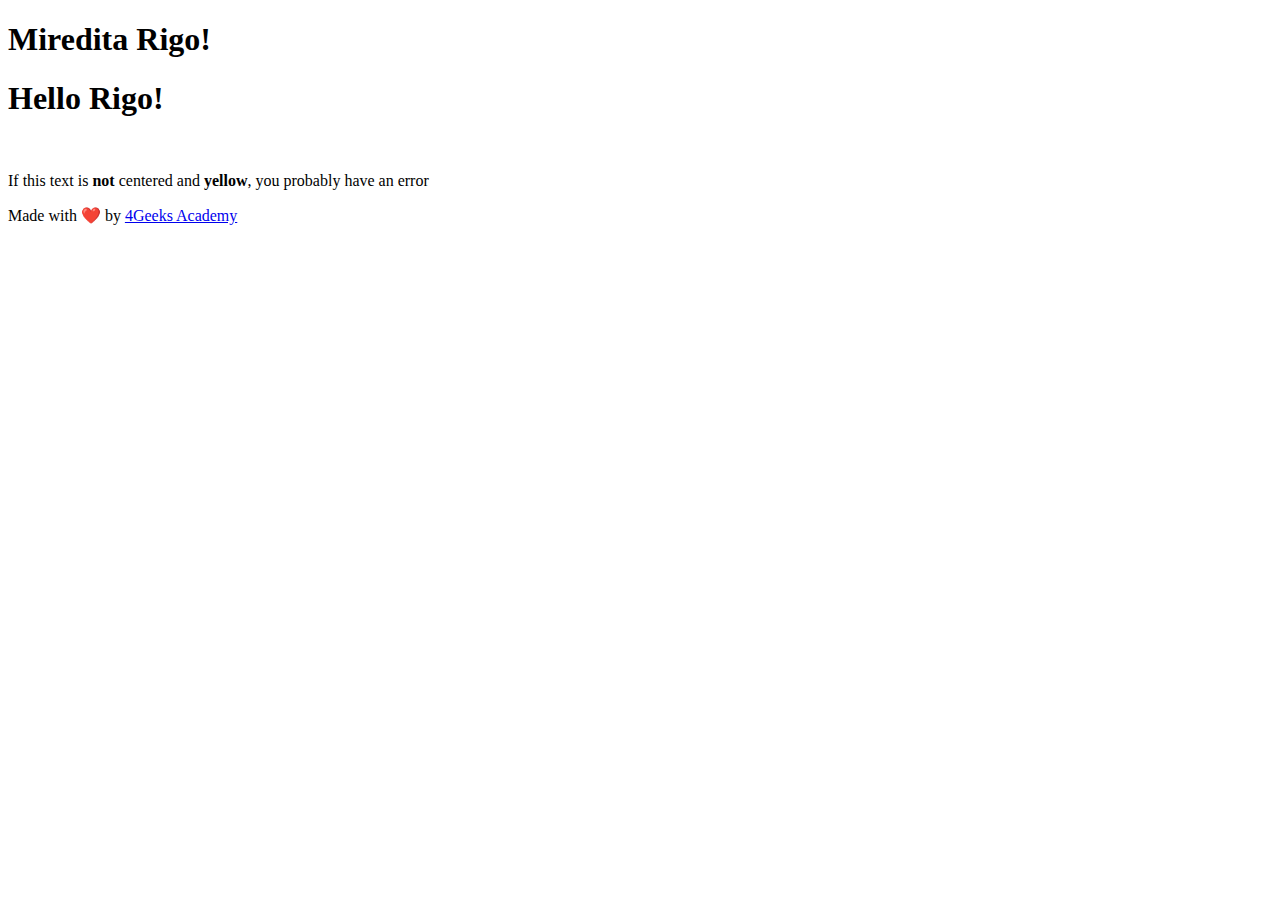
==== src/index.html @ 679ef3b5 "Changing HTML of a heading section" ====
<!DOCTYPE html>
<html lang="en">
  <head>
    <meta charset="UTF-8" />
    <meta name="viewport" content="width=device-width, initial-scale=1.0" />
    <title>Hello Rigo with Vanilla.js</title>
    <link
      rel="stylesheet"
      href="https://use.fontawesome.com/releases/v5.2.0/css/all.css"
      integrity="sha384-hWVjflwFxL6sNzntih27bfxkr27PmbbK/iSvJ+a4+0owXq79v+lsFkW54bOGbiDQ"
      crossorigin="anonymous"
    />
    <link rel="shortcut icon" href="./4geeks.ico" />
    <script src="new_greeting/app.js"></script>
  </head>
  <body>
    <div class="container-fluid text-center">
      <h1 id="new_greeting"></h1>
      <h1 class="mt-5">Hello Rigo!</h1>
      <img src="./rigo-baby.jpg" alt=""/>
      <p class="alert alert-warning mt-4">
        If this text is <b>not</b> centered and <b>yellow</b>, you probably have
        an error
      </p>
      <div class="fixed-bottom p-4">
        Made with ❤️ by
        <a href="https://www.4geeksacademy.com">4Geeks Academy</a>
      </div>
    </div>
  </body>
</html>
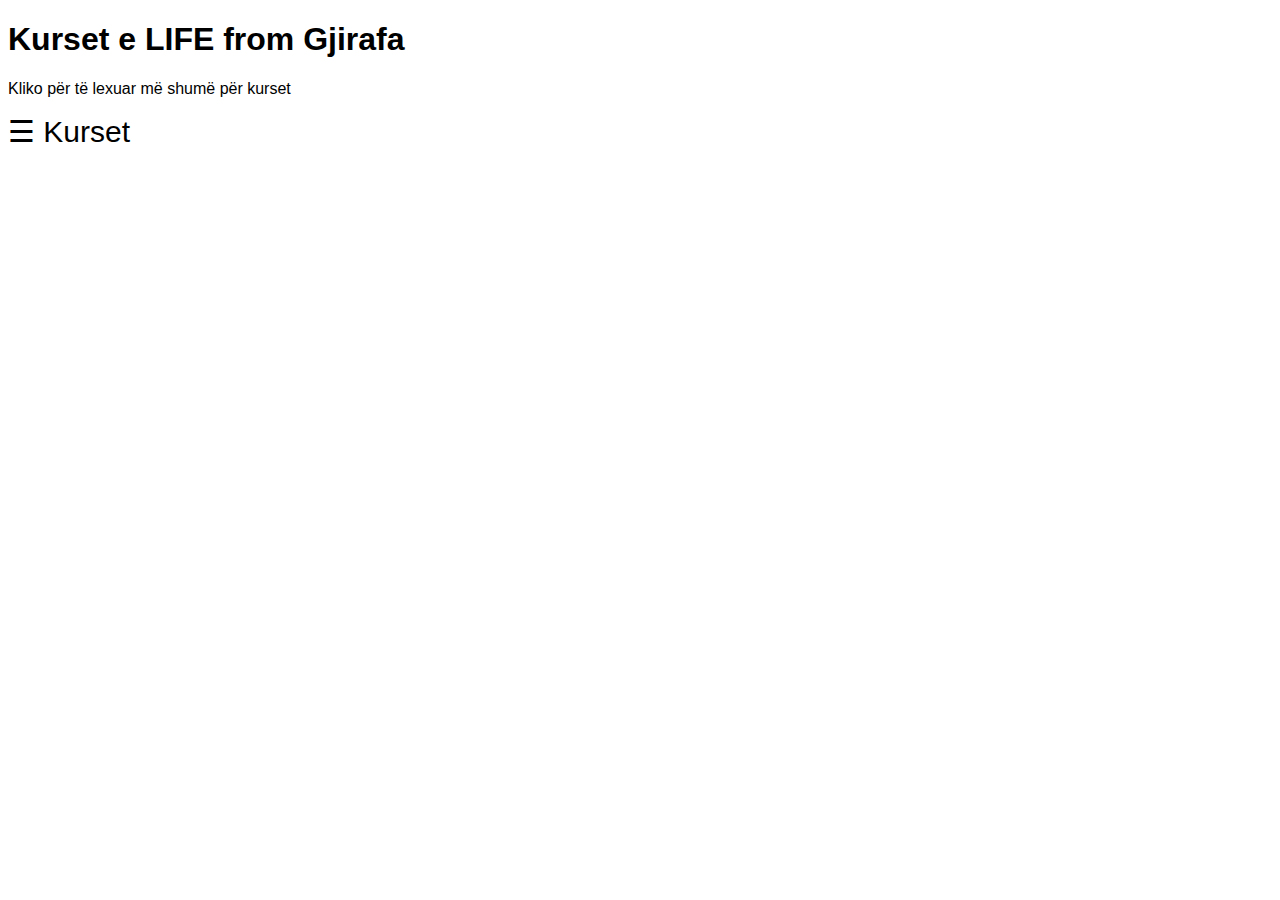
==== commit 00194508: "Added a Menu and Css" ====
--- a/src/index.html
+++ b/src/index.html
@@ -1,31 +1,26 @@
 <!DOCTYPE html>
-<html lang="en">
+<html>
   <head>
-    <meta charset="UTF-8" />
-    <meta name="viewport" content="width=device-width, initial-scale=1.0" />
-    <title>Hello Rigo with Vanilla.js</title>
-    <link
-      rel="stylesheet"
-      href="https://use.fontawesome.com/releases/v5.2.0/css/all.css"
-      integrity="sha384-hWVjflwFxL6sNzntih27bfxkr27PmbbK/iSvJ+a4+0owXq79v+lsFkW54bOGbiDQ"
-      crossorigin="anonymous"
-    />
-    <link rel="shortcut icon" href="./4geeks.ico" />
-    <script src="new_greeting/app.js"></script>
+    <meta charset="UTF-8">
+    <meta http-equiv="X-UA-Compatible" content="IE=edge">
+    <meta name="viewport" content="width=device-width, initial-scale=1.0">
+
+    <title>LIFE from Gjirafa</title>
+    <link rel="stylesheet" href="style.css">
   </head>
   <body>
-    <div class="container-fluid text-center">
-      <h1 id="new_greeting"></h1>
-      <h1 class="mt-5">Hello Rigo!</h1>
-      <img src="./rigo-baby.jpg" alt=""/>
-      <p class="alert alert-warning mt-4">
-        If this text is <b>not</b> centered and <b>yellow</b>, you probably have
-        an error
-      </p>
-      <div class="fixed-bottom p-4">
-        Made with ❤️ by
-        <a href="https://www.4geeksacademy.com">4Geeks Academy</a>
-      </div>
+    <div id="nav" class="sidenav">
+      <a href="javascript:void(0)" class="closebtn" onclick="closeNav()">&times;</a>
+      <a href="#">FrontEnd</a>
+      <a href="#">BackEnd</a>
+      <a href="#">DevOps</a>
+      <a href="#">Software Engineering</a>
     </div>
+  
+    <h1>Kurset e LIFE from Gjirafa</h1>
+    <p>Kliko për të lexuar më shumë për kurset</p>
+    <span style="font-size:30px;cursor:pointer" onclick="openNav()">&#9776; Kurset</span>
+    
+    <script src="app.js"></script>
   </body>
 </html>
--- a/src/style.css
+++ b/src/style.css
@@ -0,0 +1,30 @@
+body {
+    font-family: "Lato", sans-serif;
+  }
+  
+.sidenav {
+    height: 100%;
+    width: 0;
+    position: fixed;
+    z-index: 1;
+    top: 0;
+    left: 0;
+    background-color: #111;
+    overflow-x: hidden;
+    transition: 0.5s;
+    padding-top: 60px;
+    text-align: center;
+  }
+  
+.sidenav a {
+    padding: 8px 8px 8px 32px;
+    text-decoration: none;
+    font-size: 25px;
+    color: #818181;
+    display: block;
+    transition: 0.3s;
+  }
+  
+.sidenav a:hover {
+    color: #f1f1f1;
+  }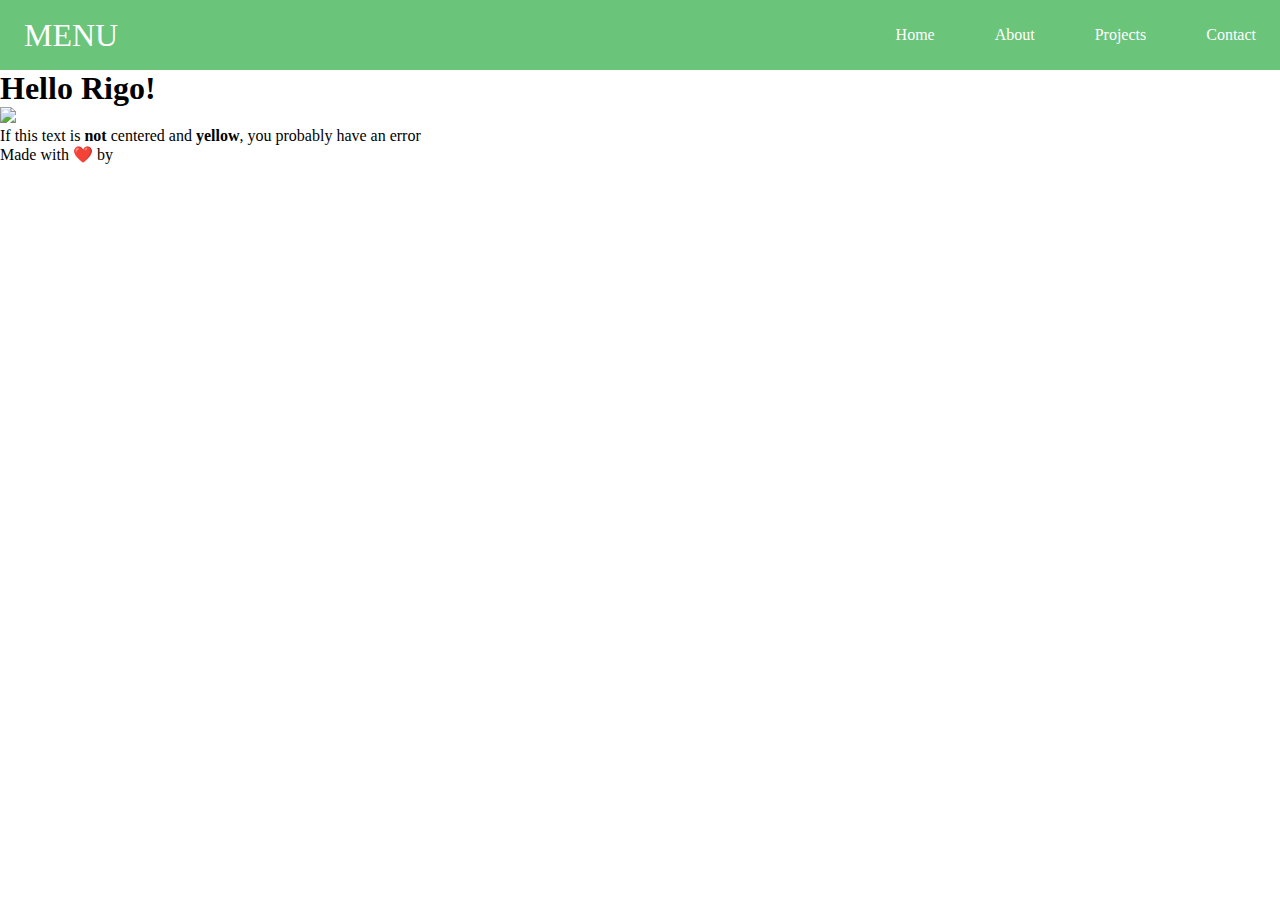
==== commit ce48bf2b: "Merge 2147159281ca023edb64d0973cbbd22810b0a12c into 746e3e20b9e1d9f55462951c7cbe8766b80be0ff" ====
--- a/src/index.html
+++ b/src/index.html
@@ -1,26 +1,61 @@
 <!DOCTYPE html>
 <html>
   <head>
-    <meta charset="UTF-8">
-    <meta http-equiv="X-UA-Compatible" content="IE=edge">
-    <meta name="viewport" content="width=device-width, initial-scale=1.0">
-
-    <title>LIFE from Gjirafa</title>
-    <link rel="stylesheet" href="style.css">
+    <meta charset="UTF-8" />
+    <meta name="viewport" content="width=device-width, initial-scale=1.0" />
+    <title>Hello Rigo with Vanilla.js</title>
+    <link
+      rel="stylesheet"
+      href="https://use.fontawesome.com/releases/v5.2.0/css/all.css"
+      integrity="sha384-hWVjflwFxL6sNzntih27bfxkr27PmbbK/iSvJ+a4+0owXq79v+lsFkW54bOGbiDQ"
+      crossorigin="anonymous"
+    />
+   <!-- CSS only -->
+<link href="https://cdn.jsdelivr.net/npm/bootstrap@5.2.2/dist/css/bootstrap.min.css" rel="stylesheet" integrity="sha384-Zenh87qX5JnK2Jl0vWa8Ck2rdkQ2Bzep5IDxbcnCeuOxjzrPF/et3URy9Bv1WTRi" crossorigin="anonymous">
+    <link rel="shortcut icon" href="./assets/img/4geeks.ico" />
+    <link rel="stylesheet" href="style.css" />
   </head>
   <body>
-    <div id="nav" class="sidenav">
-      <a href="javascript:void(0)" class="closebtn" onclick="closeNav()">&times;</a>
-      <a href="#">FrontEnd</a>
-      <a href="#">BackEnd</a>
-      <a href="#">DevOps</a>
-      <a href="#">Software Engineering</a>
+    <header>
+      <nav class="navbar">
+        <a href="#" class="nav-branding">MENU</a>
+
+        <ul class="nav-menu">
+          <li class="nav-item">
+            <a href="#" class="nav-link">Home</a>
+          </li>
+          <li class="nav-item">
+            <a href="#" class="nav-link">About</a>
+          </li>
+          <li class="nav-item">
+            <a href="#" class="nav-link">Projects</a>
+          </li>
+          <li class="nav-item">
+            <a href="#" class="nav-link">Contact</a>
+          </li>
+        </ul>
+        <div class="hamburger">
+          <span class="bar"></span>
+          <span class="bar"></span>
+          <span class="bar"></span>
+        </div>
+      </nav>
+    </header>
+
+    <div class="container-fluid text-center">
+      <h1 class="mt-5">Hello Rigo!</h1>
+      <img src="./assets/img/rigo-baby.jpg" />
+      <p class="alert alert-warning mt-4">
+        If this text is <b>not</b> centered and <b>yellow</b>, you probably have
+        an error
+      </p>
+      <div class="fixed-bottom p-4">
+        Made with ❤️ by
+        <a href="https://www.4geeksacademy.com">4Geeks Academy</a>
+      </div>
     </div>
-  
-    <h1>Kurset e LIFE from Gjirafa</h1>
-    <p>Kliko për të lexuar më shumë për kurset</p>
-    <span style="font-size:30px;cursor:pointer" onclick="openNav()">&#9776; Kurset</span>
-    
-    <script src="app.js"></script>
+    <!-- JavaScript Bundle with Popper -->
+<script src="https://cdn.jsdelivr.net/npm/bootstrap@5.2.2/dist/js/bootstrap.bundle.min.js" integrity="sha384-OERcA2EqjJCMA+/3y+gxIOqMEjwtxJY7qPCqsdltbNJuaOe923+mo//f6V8Qbsw3" crossorigin="anonymous"></script>
+<script src="./feature-menu/script.js"></script>
   </body>
 </html>
--- a/src/style.css
+++ b/src/style.css
@@ -1,30 +1,98 @@
-body {
-    font-family: "Lato", sans-serif;
+@import "~bootstrap/dist/css/bootstrap.min.css";
+* {
+    padding: 0;
+    margin: 0;
+    box-sizing: border-box;
   }
   
-.sidenav {
-    height: 100%;
-    width: 0;
-    position: fixed;
-    z-index: 1;
-    top: 0;
-    left: 0;
-    background-color: #111;
-    overflow-x: hidden;
-    transition: 0.5s;
-    padding-top: 60px;
-    text-align: center;
+  header {
+    background-color: #6ac47a;
   }
   
-.sidenav a {
-    padding: 8px 8px 8px 32px;
-    text-decoration: none;
-    font-size: 25px;
-    color: #818181;
-    display: block;
-    transition: 0.3s;
+  li {
+    list-style: none;
   }
   
-.sidenav a:hover {
-    color: #f1f1f1;
-  }+  a {
+    color: white;
+    text-decoration: none;
+  }
+  
+  .navbar {
+    min-height: 70px;
+    display: flex;
+    justify-content: space-between;
+    align-items: center;
+    padding: 0 24px;
+  }
+  
+  .nav-menu {
+    display: flex;
+    justify-content: space-between;
+    align-items: center;
+    gap: 60px;
+  }
+  
+  .nav-branding {
+    font-size: 2rem;
+  }
+  
+  .nav-link {
+    transition: 0.7s ease;
+  }
+  
+  .nav-link:hover {
+    color: dodgerblue;
+  }
+  
+  .hamburger {
+    display: none;
+    cursor: pointer;
+  }
+  
+  .bar {
+    display: block;
+    width: 25px;
+    height: 3px;
+    margin: 5px auto;
+    -webkit-transition: all 0.3s ease-in-out;
+    transition: all 0.3s ease-in-out;
+    background-color: white;
+  }
+  
+  @media (max-width: 768px) {
+    .hamburger {
+      display: block;
+    }
+  
+    .hamburger.active .bar:nth-child(2) {
+      opacity: 0;
+    }
+    .hamburger.active .bar:nth-child(1) {
+      transform: translateY(8px) rotate(45deg);
+    }
+    .hamburger.active .bar:nth-child(3) {
+      transform: translateY(-8px) rotate(-45deg);
+    }
+  
+    .nav-menu {
+      position: fixed;
+      left: -100%;
+      top: 70px;
+      gap: 0;
+      flex-direction: column;
+      background-color: #6ac47a;
+      width: 100%;
+      text-align: center;
+      transition: 0.3s;
+    }
+  
+    .nav-item {
+      margin: 16px 0;
+    }
+  
+    .nav-menu.active {
+      left: 0;
+    }
+  }
+  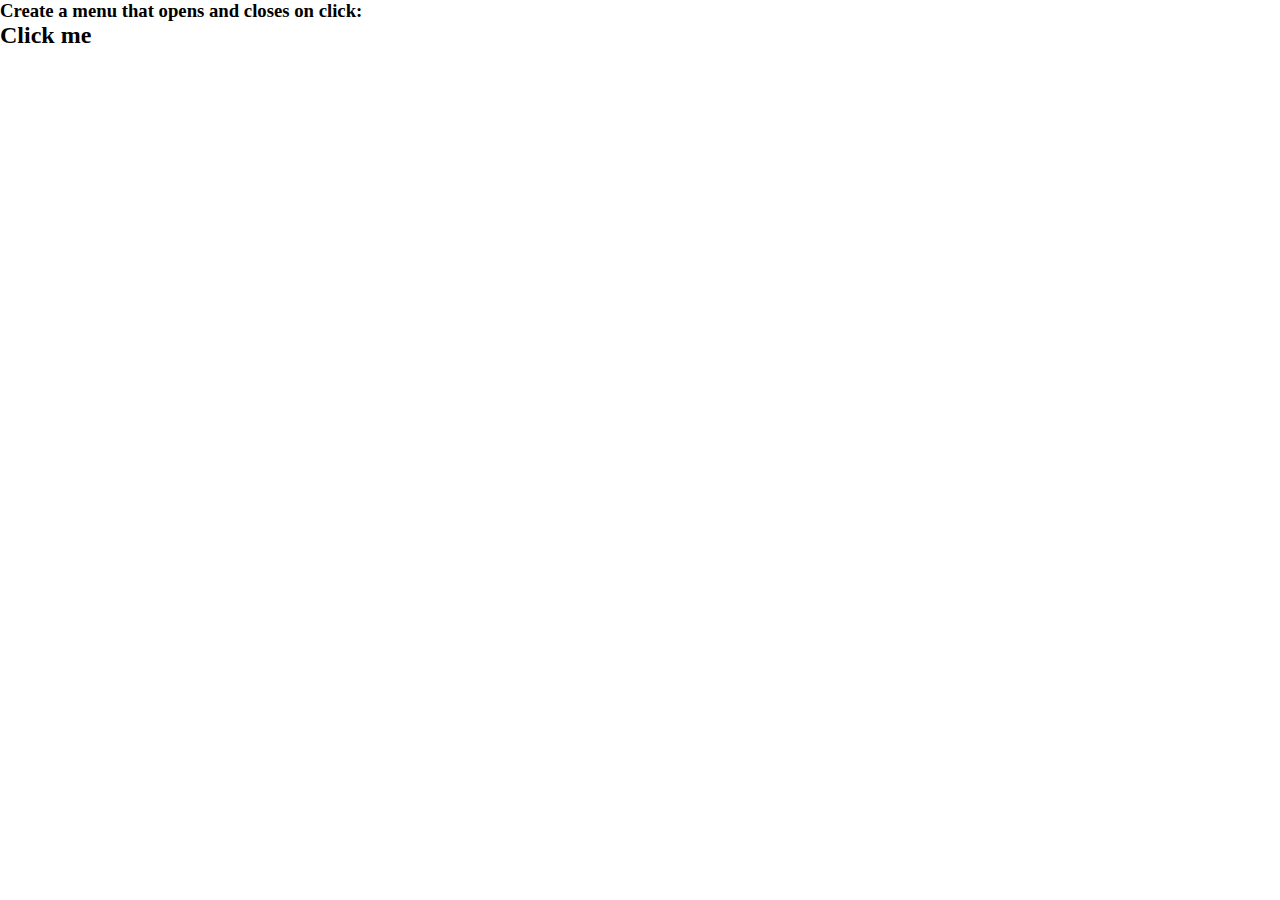
==== commit 5c7bf3d1: "Created menu" ====
--- a/src/index.html
+++ b/src/index.html
@@ -1,61 +1,22 @@
 <!DOCTYPE html>
 <html>
-  <head>
-    <meta charset="UTF-8" />
-    <meta name="viewport" content="width=device-width, initial-scale=1.0" />
-    <title>Hello Rigo with Vanilla.js</title>
-    <link
-      rel="stylesheet"
-      href="https://use.fontawesome.com/releases/v5.2.0/css/all.css"
-      integrity="sha384-hWVjflwFxL6sNzntih27bfxkr27PmbbK/iSvJ+a4+0owXq79v+lsFkW54bOGbiDQ"
-      crossorigin="anonymous"
-    />
-   <!-- CSS only -->
-<link href="https://cdn.jsdelivr.net/npm/bootstrap@5.2.2/dist/css/bootstrap.min.css" rel="stylesheet" integrity="sha384-Zenh87qX5JnK2Jl0vWa8Ck2rdkQ2Bzep5IDxbcnCeuOxjzrPF/et3URy9Bv1WTRi" crossorigin="anonymous">
-    <link rel="shortcut icon" href="./assets/img/4geeks.ico" />
-    <link rel="stylesheet" href="style.css" />
-  </head>
-  <body>
-    <header>
-      <nav class="navbar">
-        <a href="#" class="nav-branding">MENU</a>
 
-        <ul class="nav-menu">
-          <li class="nav-item">
-            <a href="#" class="nav-link">Home</a>
-          </li>
-          <li class="nav-item">
-            <a href="#" class="nav-link">About</a>
-          </li>
-          <li class="nav-item">
-            <a href="#" class="nav-link">Projects</a>
-          </li>
-          <li class="nav-item">
-            <a href="#" class="nav-link">Contact</a>
-          </li>
+<head>
+    <title>Menu</title>
+    <link rel="stylesheet" href="style.css">
+    <script src="app.js"></script>
+</head>
+
+<body>
+    <h3>Create a menu that opens and closes on click:</h3>
+    <h2 onclick="toggle()" onmouseover="" style="cursor: pointer;">Click me</h2>
+    <div id="button" style="display:none;">
+        <ul>
+            <li>test1</li>
+            <li>test2</li>
+            <li>test2</li>
         </ul>
-        <div class="hamburger">
-          <span class="bar"></span>
-          <span class="bar"></span>
-          <span class="bar"></span>
-        </div>
-      </nav>
-    </header>
-
-    <div class="container-fluid text-center">
-      <h1 class="mt-5">Hello Rigo!</h1>
-      <img src="./assets/img/rigo-baby.jpg" />
-      <p class="alert alert-warning mt-4">
-        If this text is <b>not</b> centered and <b>yellow</b>, you probably have
-        an error
-      </p>
-      <div class="fixed-bottom p-4">
-        Made with ❤️ by
-        <a href="https://www.4geeksacademy.com">4Geeks Academy</a>
-      </div>
     </div>
-    <!-- JavaScript Bundle with Popper -->
-<script src="https://cdn.jsdelivr.net/npm/bootstrap@5.2.2/dist/js/bootstrap.bundle.min.js" integrity="sha384-OERcA2EqjJCMA+/3y+gxIOqMEjwtxJY7qPCqsdltbNJuaOe923+mo//f6V8Qbsw3" crossorigin="anonymous"></script>
-<script src="./feature-menu/script.js"></script>
-  </body>
-</html>
+    
+</body>
+</hmtl>--- a/src/style.css
+++ b/src/style.css
@@ -3,54 +3,54 @@
     padding: 0;
     margin: 0;
     box-sizing: border-box;
-  }
-  
-  header {
+}
+
+header {
     background-color: #6ac47a;
-  }
-  
-  li {
+}
+
+li {
     list-style: none;
-  }
-  
-  a {
+}
+
+a {
     color: white;
     text-decoration: none;
-  }
-  
-  .navbar {
+}
+
+.navbar {
     min-height: 70px;
     display: flex;
     justify-content: space-between;
     align-items: center;
     padding: 0 24px;
-  }
-  
-  .nav-menu {
+}
+
+.nav-menu {
     display: flex;
     justify-content: space-between;
     align-items: center;
     gap: 60px;
-  }
-  
-  .nav-branding {
+}
+
+.nav-branding {
     font-size: 2rem;
-  }
-  
-  .nav-link {
+}
+
+.nav-link {
     transition: 0.7s ease;
-  }
-  
-  .nav-link:hover {
+}
+
+.nav-link:hover {
     color: dodgerblue;
-  }
-  
-  .hamburger {
+}
+
+.hamburger {
     display: none;
     cursor: pointer;
-  }
-  
-  .bar {
+}
+
+.bar {
     display: block;
     width: 25px;
     height: 3px;
@@ -58,41 +58,40 @@
     -webkit-transition: all 0.3s ease-in-out;
     transition: all 0.3s ease-in-out;
     background-color: white;
-  }
-  
-  @media (max-width: 768px) {
+}
+
+@media (max-width: 768px) {
     .hamburger {
-      display: block;
+        display: block;
     }
-  
+
     .hamburger.active .bar:nth-child(2) {
-      opacity: 0;
+        opacity: 0;
     }
     .hamburger.active .bar:nth-child(1) {
-      transform: translateY(8px) rotate(45deg);
+        transform: translateY(8px) rotate(45deg);
     }
     .hamburger.active .bar:nth-child(3) {
-      transform: translateY(-8px) rotate(-45deg);
+        transform: translateY(-8px) rotate(-45deg);
     }
-  
+
     .nav-menu {
-      position: fixed;
-      left: -100%;
-      top: 70px;
-      gap: 0;
-      flex-direction: column;
-      background-color: #6ac47a;
-      width: 100%;
-      text-align: center;
-      transition: 0.3s;
+        position: fixed;
+        left: -100%;
+        top: 70px;
+        gap: 0;
+        flex-direction: column;
+        background-color: #6ac47a;
+        width: 100%;
+        text-align: center;
+        transition: 0.3s;
     }
-  
+
     .nav-item {
-      margin: 16px 0;
+        margin: 16px 0;
     }
-  
+
     .nav-menu.active {
-      left: 0;
+        left: 0;
     }
-  }
-  +}
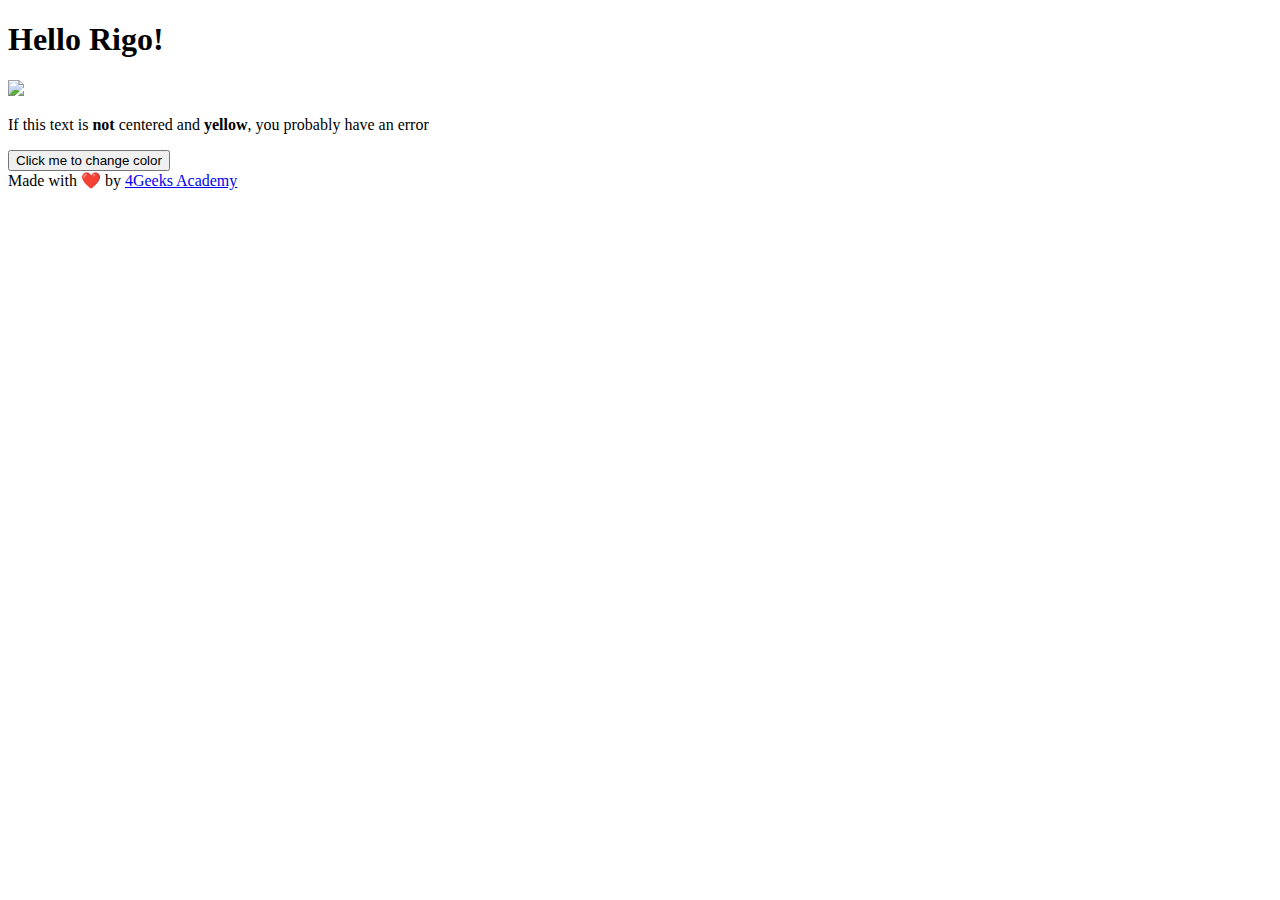
==== commit 4971c2aa: "Added button that changes color" ====
--- a/src/index.html
+++ b/src/index.html
@@ -1,22 +1,32 @@
 <!DOCTYPE html>
 <html>
-
-<head>
-    <title>Menu</title>
-    <link rel="stylesheet" href="style.css">
+  <head>
+    <meta charset="UTF-8" />
+    <meta name="viewport" content="width=device-width, initial-scale=1.0" />
+    <title>Hello Rigo with Vanilla.js</title>
+    <link
+      rel="stylesheet"
+      href="https://use.fontawesome.com/releases/v5.2.0/css/all.css"
+      integrity="sha384-hWVjflwFxL6sNzntih27bfxkr27PmbbK/iSvJ+a4+0owXq79v+lsFkW54bOGbiDQ"
+      crossorigin="anonymous"
+    />
+    <link rel="shortcut icon" href="./4geeks.ico" />
+    <script src="color-changer/color.js"></script>
     <script src="app.js"></script>
-</head>
-
-<body>
-    <h3>Create a menu that opens and closes on click:</h3>
-    <h2 onclick="toggle()" onmouseover="" style="cursor: pointer;">Click me</h2>
-    <div id="button" style="display:none;">
-        <ul>
-            <li>test1</li>
-            <li>test2</li>
-            <li>test2</li>
-        </ul>
+  </head>
+  <body>
+    <div class="container-fluid text-center">
+      <h1 class="mt-5">Hello Rigo!</h1>
+      <img src="./rigo-baby.jpg" />
+      <p class="alert alert-warning mt-4">
+        If this text is <b>not</b> centered and <b>yellow</b>, you probably have
+        an error
+      </p>
+      <button onclick="changeColor()">Click me to change color</button>
+      <div class="fixed-bottom p-4">
+        Made with ❤️ by
+        <a href="https://www.4geeksacademy.com">4Geeks Academy</a>
+      </div>
     </div>
-    
-</body>
-</hmtl>+  </body>
+</html>
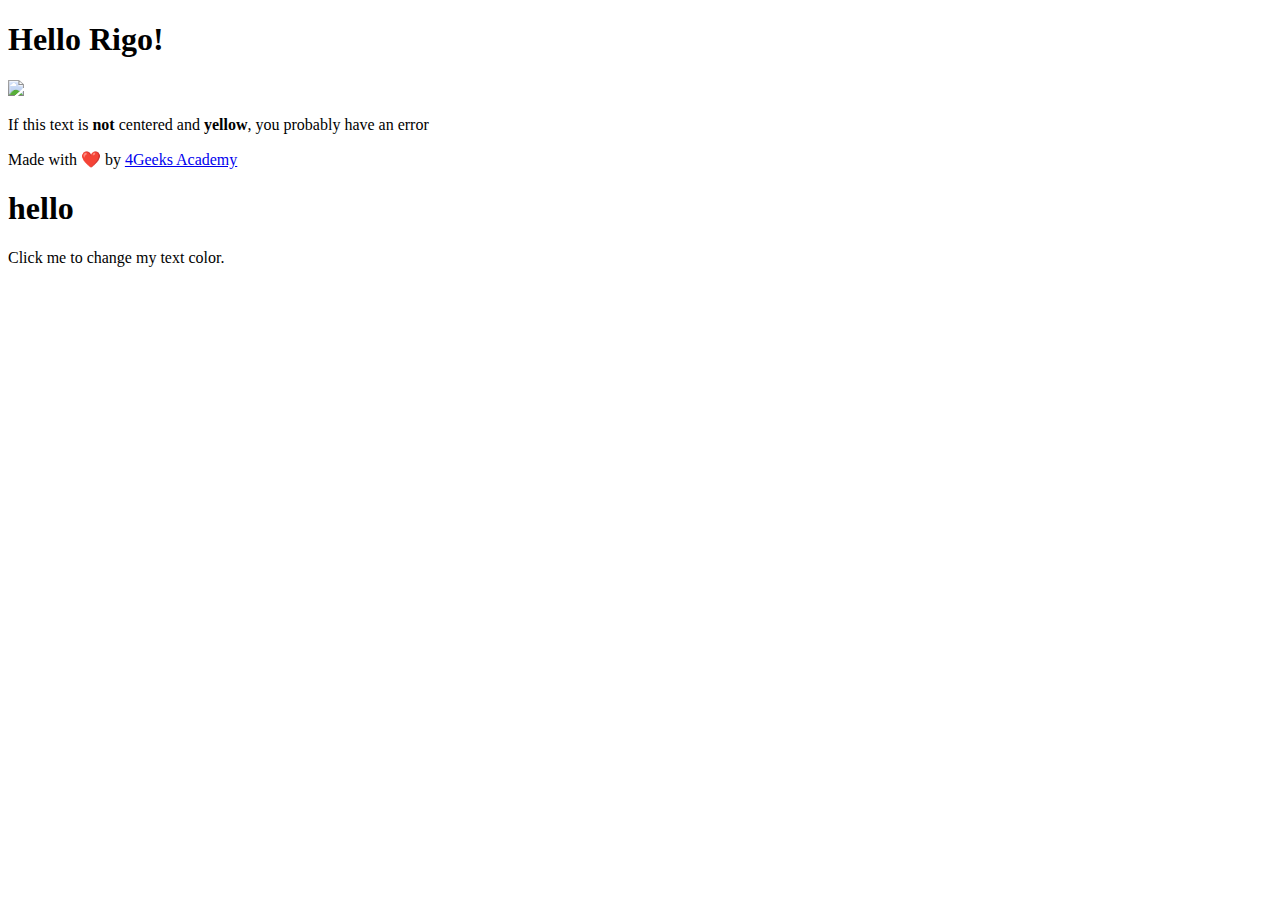
==== commit e79ed899: "added a paragraph that changes color when clicked" ====
--- a/src/index.html
+++ b/src/index.html
@@ -11,8 +11,9 @@
       crossorigin="anonymous"
     />
     <link rel="shortcut icon" href="./4geeks.ico" />
-    <script src="color-changer/color.js"></script>
+    <script src="colorChange.js"></script>
     <script src="app.js"></script>
+   
   </head>
   <body>
     <div class="container-fluid text-center">
@@ -22,10 +23,16 @@
         If this text is <b>not</b> centered and <b>yellow</b>, you probably have
         an error
       </p>
-      <button onclick="changeColor()">Click me to change color</button>
+      
       <div class="fixed-bottom p-4">
         Made with ❤️ by
         <a href="https://www.4geeksacademy.com">4Geeks Academy</a>
+        <h1>hello</h1>
+        <p id="demo" onclick="myFunction()">Click me to change my text color.</p>
+
+       
+        
+        
       </div>
     </div>
   </body>
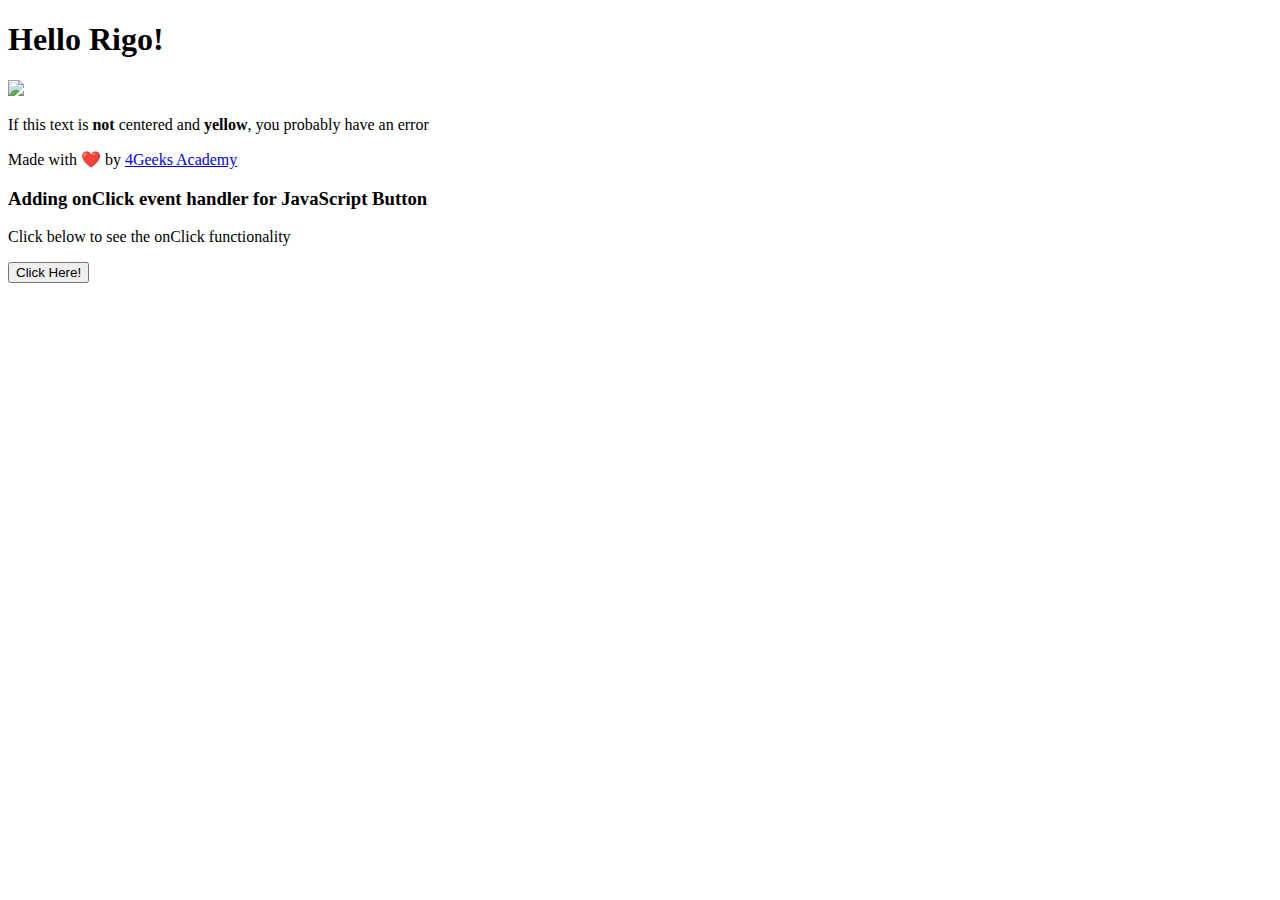
==== commit 6454db90: "Button Feature" ====
--- a/src/index.html
+++ b/src/index.html
@@ -1,39 +1,35 @@
 <!DOCTYPE html>
 <html>
-  <head>
-    <meta charset="UTF-8" />
-    <meta name="viewport" content="width=device-width, initial-scale=1.0" />
-    <title>Hello Rigo with Vanilla.js</title>
-    <link
-      rel="stylesheet"
-      href="https://use.fontawesome.com/releases/v5.2.0/css/all.css"
-      integrity="sha384-hWVjflwFxL6sNzntih27bfxkr27PmbbK/iSvJ+a4+0owXq79v+lsFkW54bOGbiDQ"
-      crossorigin="anonymous"
-    />
-    <link rel="shortcut icon" href="./4geeks.ico" />
-    <script src="colorChange.js"></script>
-    <script src="app.js"></script>
-   
-  </head>
-  <body>
-    <div class="container-fluid text-center">
-      <h1 class="mt-5">Hello Rigo!</h1>
-      <img src="./rigo-baby.jpg" />
-      <p class="alert alert-warning mt-4">
-        If this text is <b>not</b> centered and <b>yellow</b>, you probably have
-        an error
-      </p>
-      
-      <div class="fixed-bottom p-4">
-        Made with ❤️ by
-        <a href="https://www.4geeksacademy.com">4Geeks Academy</a>
-        <h1>hello</h1>
-        <p id="demo" onclick="myFunction()">Click me to change my text color.</p>
 
-       
-        
-        
-      </div>
+<head>
+  <meta charset="UTF-8" />
+  <meta name="viewport" content="width=device-width, initial-scale=1.0" />
+  <title>Hello Rigo with Vanilla.js</title>
+  <link rel="stylesheet" href="https://use.fontawesome.com/releases/v5.2.0/css/all.css"
+    integrity="sha384-hWVjflwFxL6sNzntih27bfxkr27PmbbK/iSvJ+a4+0owXq79v+lsFkW54bOGbiDQ" crossorigin="anonymous" />
+  <link rel="shortcut icon" href="./4geeks.ico" />
+</head>
+
+<body>
+  <div class="container-fluid text-center">
+    <h1 class="mt-5">Hello Rigo!</h1>
+    <img src="./rigo-baby.jpg" />
+    <p class="alert alert-warning mt-4">
+      If this text is <b>not</b> centered and <b>yellow</b>, you probably have
+      an error
+    </p>
+    <div class="fixed-bottom p-4">
+      Made with ❤️ by
+      <a href="https://www.4geeksacademy.com">4Geeks Academy</a>
     </div>
-  </body>
-</html>
+  </div>
+  <div>
+    <h3>Adding onClick event handler for JavaScript Button</h3>
+    <p>Click below to see the onClick functionality</p>
+    <button type="button" id="btn" onclick="sampleClick()">Click Here!</button>
+    <p id="samplebtn"></p>
+  </div>
+  <script src="app.js"></script>
+</body>
+
+</html>